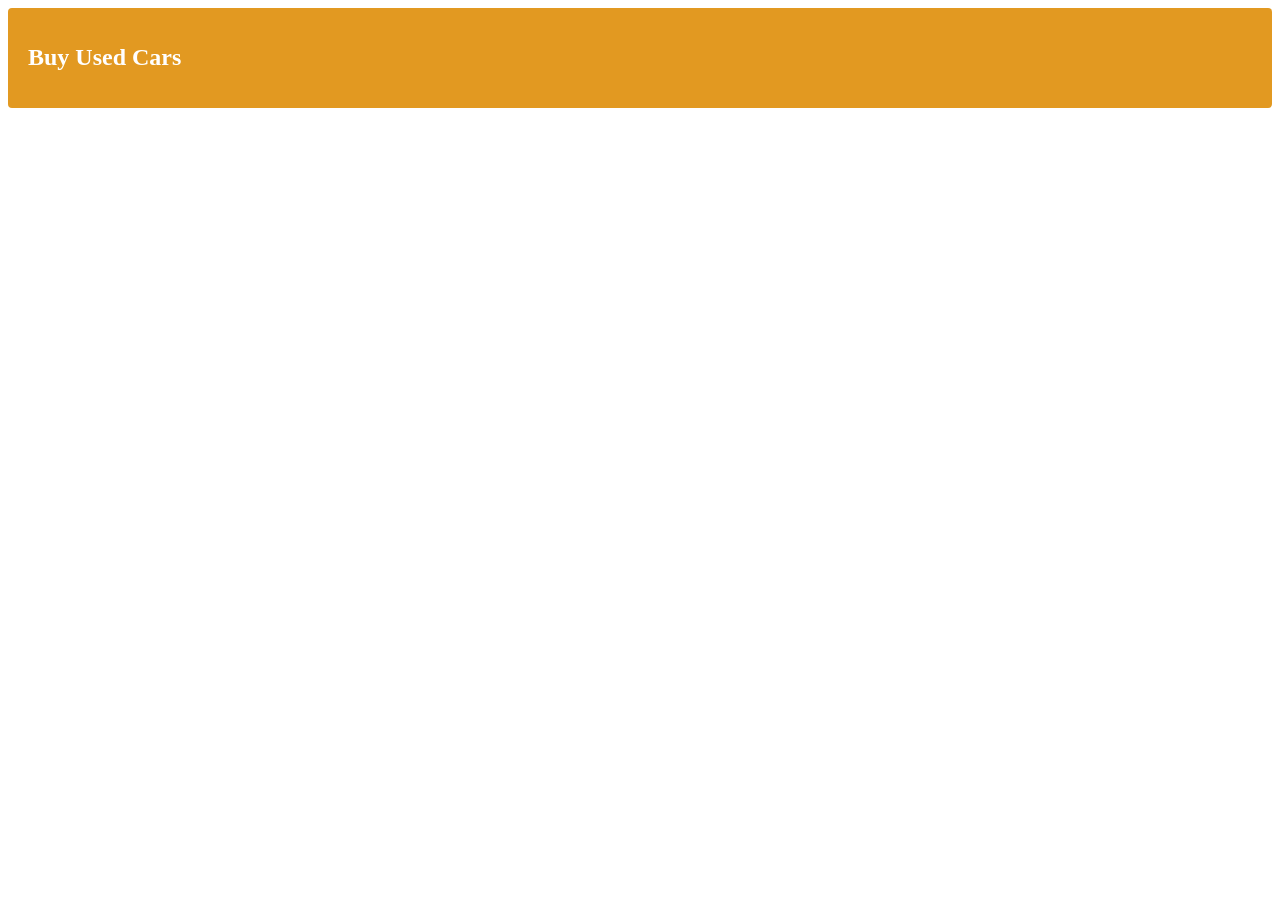
==== js230_cars/index.html @ d83d9cd0 "NEW PROJECT: initialize starting html, css, assets, and basic js that holds data" ====
<!doctype html>
<html lang="en-US">
  <head>
    <title>Cars for Sale</title>
    <meta charset="UTF-8" />
    <link rel="stylesheet" href="app.css" />
  </head>
  <body>
    <header>
      <h1>Buy Used Cars</h1>
      <div id="filters">
        <!-- properties: make, model, price, year, -->
        <!-- label tag for car property -->
        <!-- select tag for car property -->
        <!-- button that reads 'Filter' -->
      </div>
    </header>
    <main>
      <div id="cars">
        <!-- many divs with class "car" corresponding to cars -->
      </div>
    </main>

    <script src="./app.js"></script>
  </body>
</html>
---- js230_cars/app.css ----
#cars {
  margin-top: 30px;
}

.car {
  display: inline-block;
  width: 200px;
  margin: 0 0 20px 20px;
  border-radius: 4px;
}

main h1 {
  margin: 20px 0 0 20px;
  font-size: 26px;
}

.car a {
  display: inline-block;
  padding: 5px 10px;
  background: #e29921;
  color: #fff;
  text-decoration: none;
  border-radius: 4px;
}

.car h2, .car p, .car a {
  margin-top: 5px;
}

.car img {
  width: 100%;
}

header {
  color: #fff;
  height: 100px;
  background: #e29921;
  padding: 20px;
  box-sizing: border-box;
  outline: none;
  border-radius: 4px;
}

header h1 {
  font-size: 24px;
  margin-bottom: 15px;
}

select {
  width: 80px;
  height: 25px;
  background: transparent;
  border: 1px solid #fff;
  color: #fff;
  margin-left: 5px;
  margin-right: 8px;
  outline: none;
  border-radius: 4px;
}

option {
  background: #e29921;
}

.filter_btn {
  margin-left: 20px;
  background: transparent;
  border: 1px solid #fff;
  border-radius: 4px;
  padding: 5px 10px;
  color: #fff;
  outline: none;
}
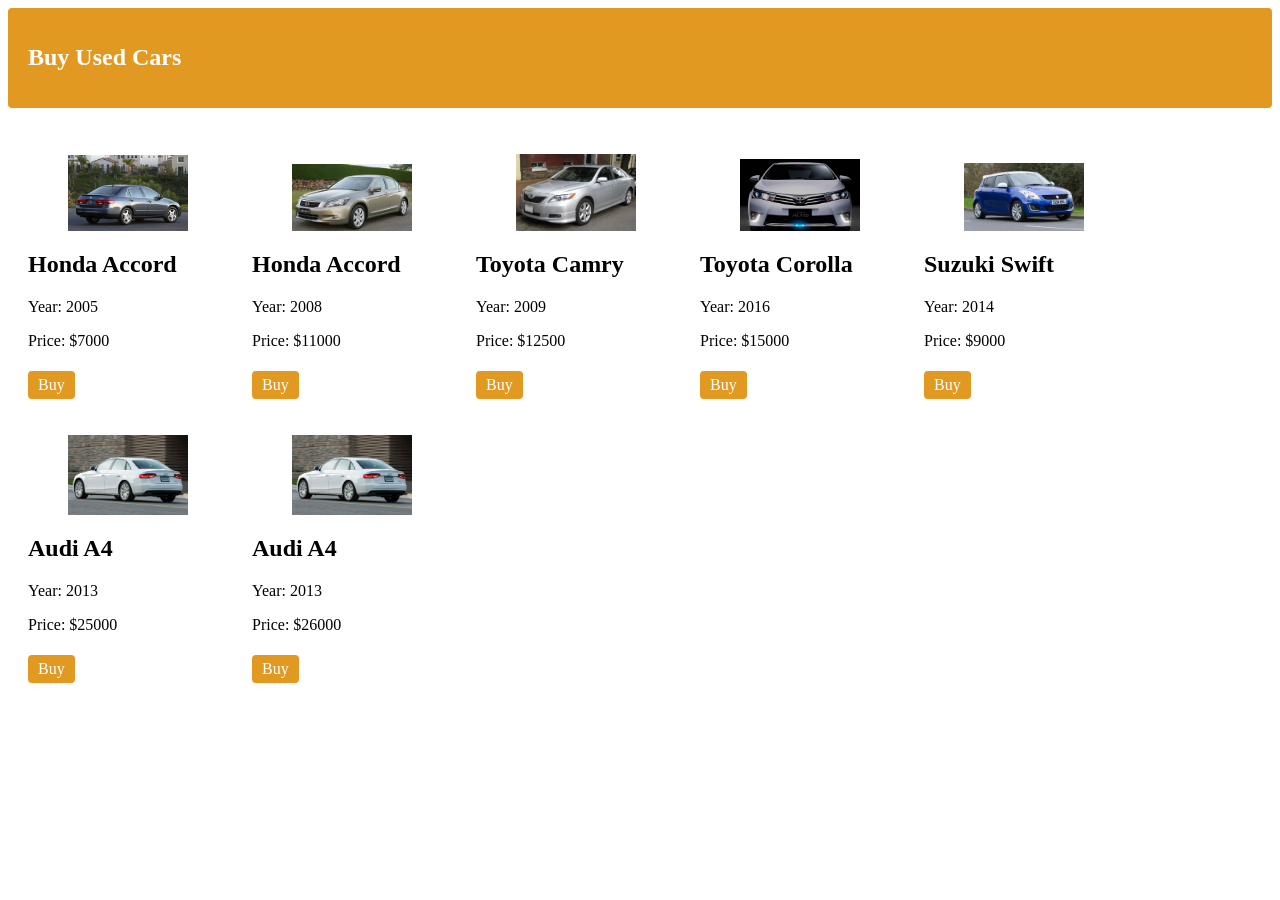
==== commit 348fae6a: "feat: render all cars" ====
--- a/js230_cars/index.html
+++ b/js230_cars/index.html
@@ -9,9 +9,9 @@
     <header>
       <h1>Buy Used Cars</h1>
       <div id="filters">
-        <!-- properties: make, model, price, year, -->
-        <!-- label tag for car property -->
-        <!-- select tag for car property -->
+        <!-- make, model, price, year, -->
+        <!-- label for car property -->
+        <!-- select for car property -->
         <!-- button that reads 'Filter' -->
       </div>
     </header>
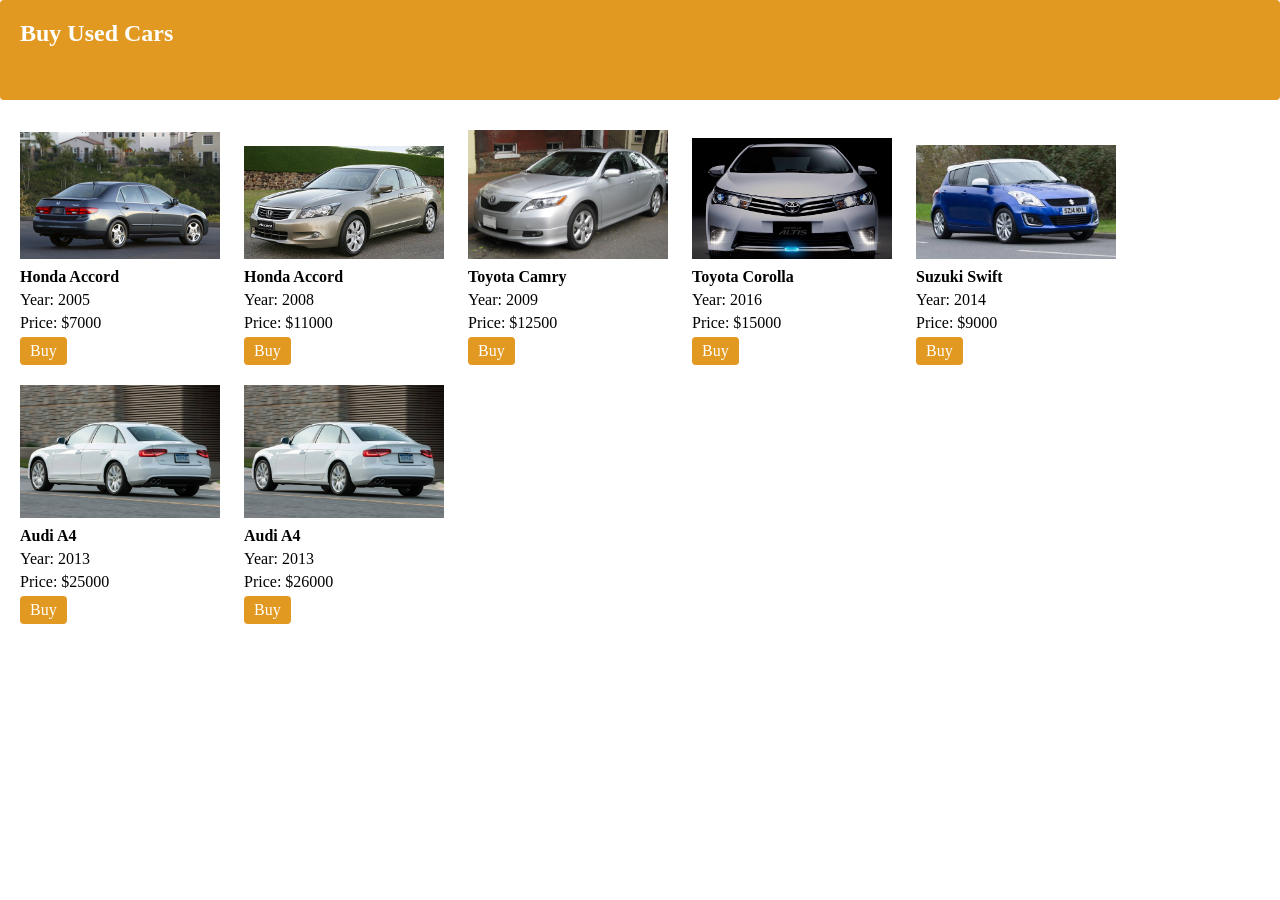
==== commit e333ee67: "style: make car data fit in div" ====
--- a/js230_cars/index.html
+++ b/js230_cars/index.html
@@ -4,6 +4,7 @@
     <title>Cars for Sale</title>
     <meta charset="UTF-8" />
     <link rel="stylesheet" href="app.css" />
+  <link rel="stylesheet" href="whitespace-reset.css">
   </head>
   <body>
     <header>
